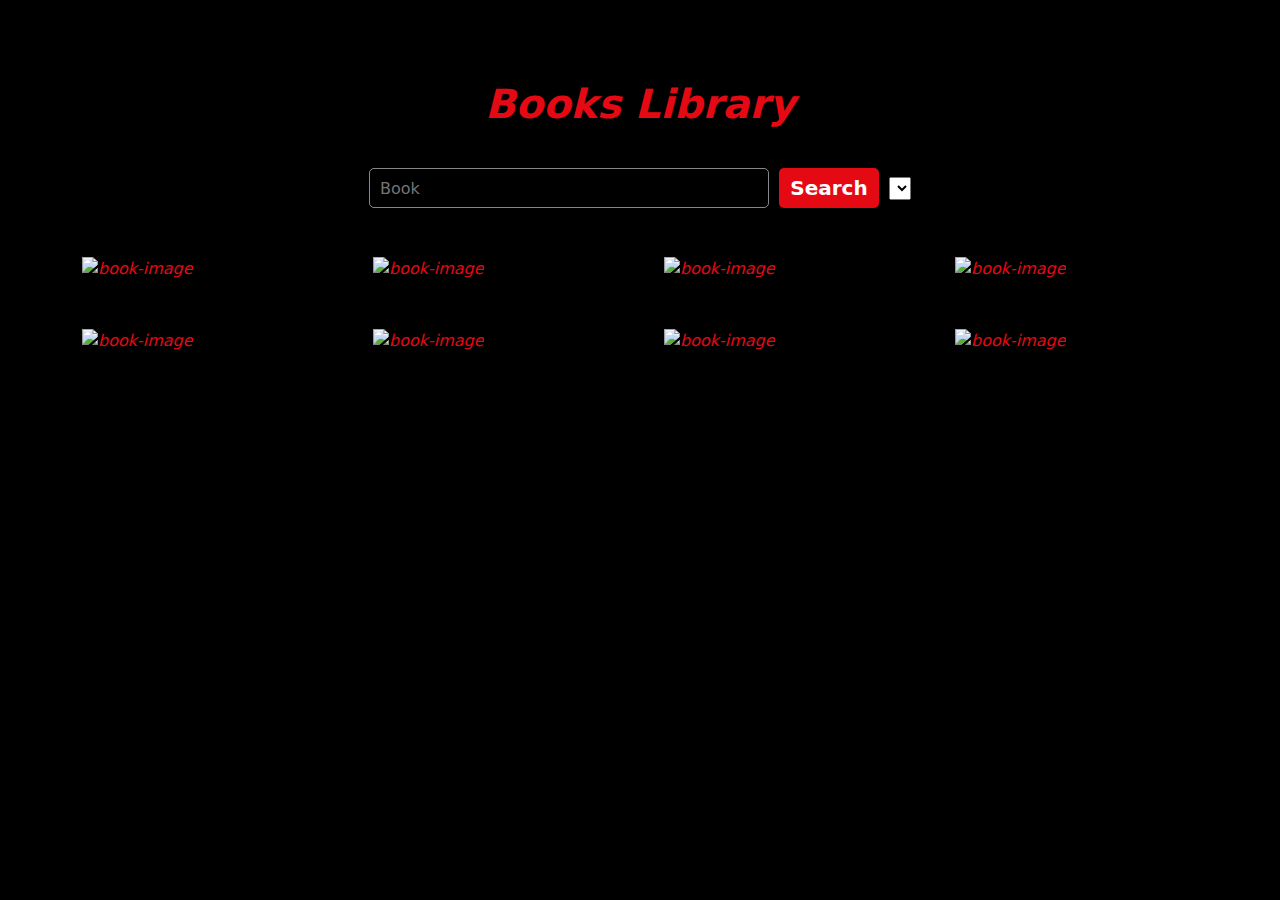
==== books-library/index.html @ b3a1b88c "new project start books library" ====
<!DOCTYPE html>
<html lang="en">

<head>
    <meta charset="UTF-8">
    <meta name="viewport" content="width=device-width, initial-scale=1.0">
    <title>Book Library</title>
    <link rel="stylesheet" href="index.css">
    <!-- font-links -->
    <link rel="preconnect" href="https://fonts.googleapis.com">
    <link rel="preconnect" href="https://fonts.gstatic.com" crossorigin>
    <link
        href="https://fonts.googleapis.com/css2?family=Berkshire+Swash&family=Italianno&family=Playfair+Display:ital,wght@0,400..900;1,400..900&family=Poppins:ital,wght@0,100;0,200;0,300;0,400;0,500;0,600;0,700;0,800;0,900;1,100;1,200;1,300;1,400;1,500;1,600;1,700;1,800;1,900&family=Sofia&family=Tangerine:wght@400;700&display=swap"
        rel="stylesheet">
    <!-- font-links -->
    <!-- bootstrap-link -->
    <link rel="stylesheet" href="https://cdn.jsdelivr.net/npm/bootstrap@5.3.3/dist/css/bootstrap.min.css">
    <!-- bootstrap-link -->


</head>

<body>
    <section class="py-5">
        <div class="books-wrapper container">
            <div class="heading">
                <h1>Books Library</h1>
            </div>
            <div class="search-section pb-5 text-center">
                <input type="text" placeholder="Book">
                <button>Search</button>
                <select name="" id=""></select>
            </div>
            <div class="library-books row g-5">
                <div class="book col-lg-3 col-md-6 col-sm-12">
                    <img src="https://marketplace.canva.com/EAFfSnGl7II/2/0/1003w/canva-elegant-dark-woods-fantasy-photo-book-cover-vAt8PH1CmqQ.jpg"
                        alt="book-image">
                </div>
                <div class="book col-lg-3 col-md-6 col-sm-12">
                    <img src="https://marketplace.canva.com/EAFfSnGl7II/2/0/1003w/canva-elegant-dark-woods-fantasy-photo-book-cover-vAt8PH1CmqQ.jpg"
                        alt="book-image">
                </div>
                <div class="book col-lg-3 col-md-6 col-sm-12">
                    <img src="https://marketplace.canva.com/EAFfSnGl7II/2/0/1003w/canva-elegant-dark-woods-fantasy-photo-book-cover-vAt8PH1CmqQ.jpg"
                        alt="book-image">
                </div>
                <div class="book col-lg-3 col-md-6 col-sm-12">
                    <img src="https://marketplace.canva.com/EAFfSnGl7II/2/0/1003w/canva-elegant-dark-woods-fantasy-photo-book-cover-vAt8PH1CmqQ.jpg"
                        alt="book-image">
                </div>
                <div class="book col-lg-3 col-md-6 col-sm-12">
                    <img src="https://marketplace.canva.com/EAFfSnGl7II/2/0/1003w/canva-elegant-dark-woods-fantasy-photo-book-cover-vAt8PH1CmqQ.jpg"
                        alt="book-image">
                </div>
                <div class="book col-lg-3 col-md-6 col-sm-12">
                    <img src="https://marketplace.canva.com/EAFfSnGl7II/2/0/1003w/canva-elegant-dark-woods-fantasy-photo-book-cover-vAt8PH1CmqQ.jpg"
                        alt="book-image">
                </div>
                <div class="book col-lg-3 col-md-6 col-sm-12">
                    <img src="https://marketplace.canva.com/EAFfSnGl7II/2/0/1003w/canva-elegant-dark-woods-fantasy-photo-book-cover-vAt8PH1CmqQ.jpg"
                        alt="book-image">
                </div>
                <div class="book col-lg-3 col-md-6 col-sm-12">
                    <img src="https://marketplace.canva.com/EAFfSnGl7II/2/0/1003w/canva-elegant-dark-woods-fantasy-photo-book-cover-vAt8PH1CmqQ.jpg"
                        alt="book-image">
                </div>
            </div>
        </div>

    </section>


    <script src="index.js"></script>
    <!-- bootstrap-link -->
    <script src="https://cdn.jsdelivr.net/npm/bootstrap@5.3.3/dist/js/bootstrap.bundle.min.js"></script>
</body>

</html>
---- books-library/index.css ----
* {
  margin: 0;
  padding: 0;
  box-sizing: border-box;
}
body {
  font-family: "Playfair Display", serif;
  font-style: italic;
  background-color: #000 !important;
  color: #e50914 !important;
}
.heading h1 {
  text-align: center;
  padding: 2rem 0;
  font-weight: 800;
}
.book {
  width: 100%;
  height: 100%;
}
.book img {
  width: 100%;
  height: 350px;
  object-fit: cover;
}
.search-section {
  display: flex;
  align-items: center;
  justify-content: center;
  gap: 10px;
}
.search-section input {
  width: 400px;
  height: 40px;
  background-color: transparent;
  border: 1px solid #ffffff87;
  border-radius: 5px;
  color: #fff;
}
.search-section input::placeholder{
  padding-left: 10px;
}
.search-section button {
  height: 40px;
  width: 100px;
  border-radius: 5px;
  background-color: #e50914;
  color: #fff;
  border: none;
  font-size: 20px;
  font-weight: 700;
  transform: 0.3s ease;
}
.search-section button:hover {
  background-color: rgb(193, 17, 25);
}
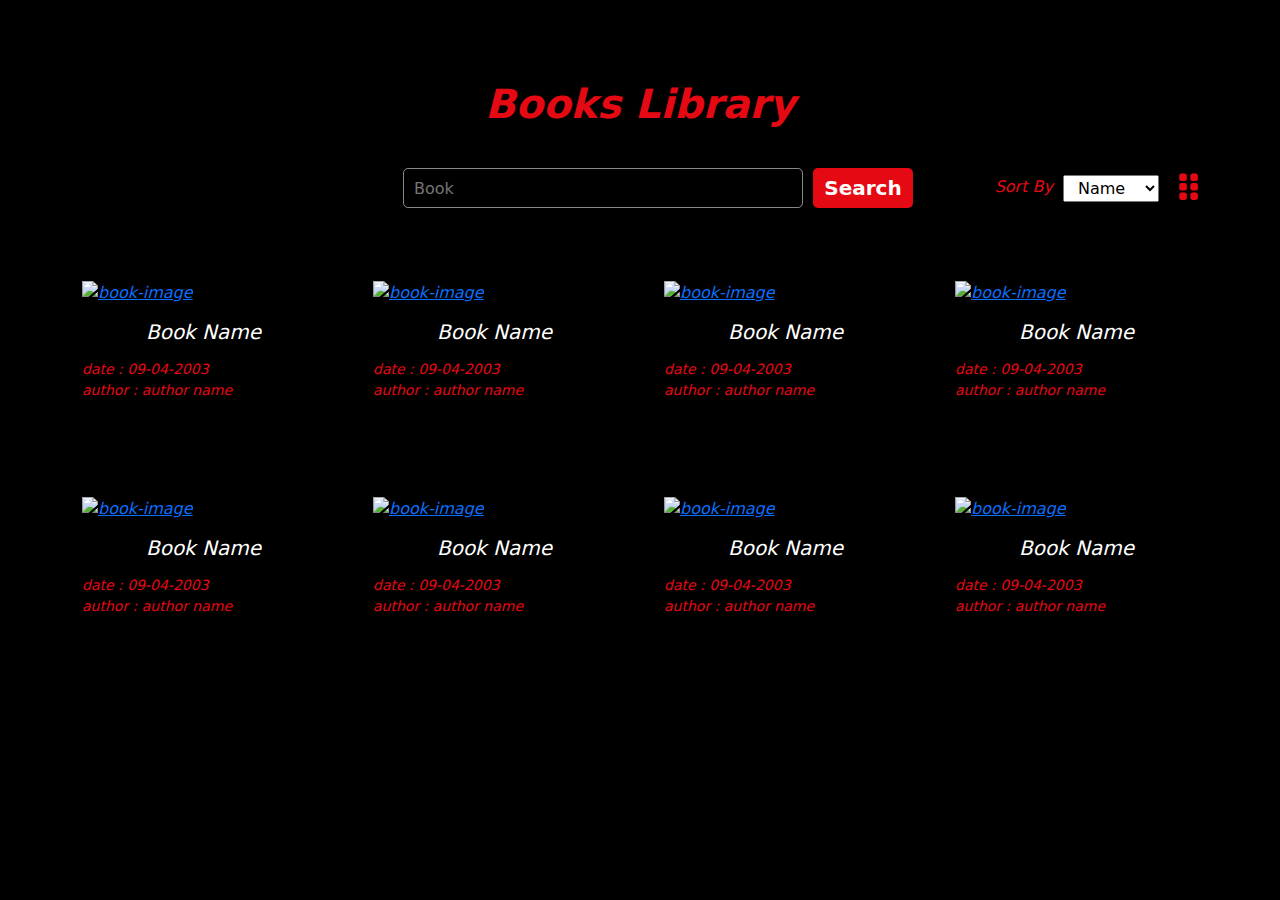
==== commit 7a154d4c: "design compelete" ====
--- a/books-library/index.html
+++ b/books-library/index.html
@@ -16,6 +16,8 @@
     <!-- bootstrap-link -->
     <link rel="stylesheet" href="https://cdn.jsdelivr.net/npm/bootstrap@5.3.3/dist/css/bootstrap.min.css">
     <!-- bootstrap-link -->
+    <!-- icon-link -->
+    <link rel="stylesheet" href="https://cdnjs.cloudflare.com/ajax/libs/font-awesome/6.7.2/css/all.min.css">
 
 
 </head>
@@ -26,43 +28,147 @@
             <div class="heading">
                 <h1>Books Library</h1>
             </div>
-            <div class="search-section pb-5 text-center">
-                <input type="text" placeholder="Book">
-                <button>Search</button>
-                <select name="" id=""></select>
+            <div class="books-header pb-5 text-center row">
+                <div class="search-section col-lg-9 col-md-8 col-sm-12">
+                    <input type="text" placeholder="Book">
+                    <button>Search</button>
+                </div>
+                <div class="col-lg-3 col-md-4 col-sm-12 py-3 py-md-0">
+                    <div class="side-bar justify-content-end">
+                        <div class="sort">
+                            <p>Sort By</p>
+                            <select name="sort" id="sort">
+                                <option value="name">Name</option>
+                                <option value="author">Author</option>
+                                <option value="date">Date</option>
+                            </select>
+                        </div>
+                        <div class="grid-layout d-none d-lg-block">
+                            <i class="fa-solid fa-grip-vertical"></i>
+                        </div>
+                    </div>
+                </div>
             </div>
             <div class="library-books row g-5">
                 <div class="book col-lg-3 col-md-6 col-sm-12">
-                    <img src="https://marketplace.canva.com/EAFfSnGl7II/2/0/1003w/canva-elegant-dark-woods-fantasy-photo-book-cover-vAt8PH1CmqQ.jpg"
-                        alt="book-image">
+                    <a href="#">
+                        <img src="https://marketplace.canva.com/EAFfSnGl7II/2/0/1003w/canva-elegant-dark-woods-fantasy-photo-book-cover-vAt8PH1CmqQ.jpg"
+                            alt="book-image">
+                    </a>
+                    <h5 class="bookName">Book Name</h5>
+                    <div class="book-cover-detail">
+                        <small>
+                            date : <span class="writtenOn">09-04-2003</span>
+                        </small>
+                        <small>
+                            author : <span class="authoName">author name</span>
+                        </small>
+                    </div>
                 </div>
                 <div class="book col-lg-3 col-md-6 col-sm-12">
-                    <img src="https://marketplace.canva.com/EAFfSnGl7II/2/0/1003w/canva-elegant-dark-woods-fantasy-photo-book-cover-vAt8PH1CmqQ.jpg"
-                        alt="book-image">
+                    <a href="#">
+                        <img src="https://marketplace.canva.com/EAFfSnGl7II/2/0/1003w/canva-elegant-dark-woods-fantasy-photo-book-cover-vAt8PH1CmqQ.jpg"
+                            alt="book-image">
+                    </a>
+                    <h5 class="bookName">Book Name</h5>
+                    <div class="book-cover-detail">
+                        <small>
+                            date : <span class="writtenOn">09-04-2003</span>
+                        </small>
+                        <small>
+                            author : <span class="authoName">author name</span>
+                        </small>
+                    </div>
                 </div>
                 <div class="book col-lg-3 col-md-6 col-sm-12">
-                    <img src="https://marketplace.canva.com/EAFfSnGl7II/2/0/1003w/canva-elegant-dark-woods-fantasy-photo-book-cover-vAt8PH1CmqQ.jpg"
-                        alt="book-image">
+                    <a href="#">
+                        <img src="https://marketplace.canva.com/EAFfSnGl7II/2/0/1003w/canva-elegant-dark-woods-fantasy-photo-book-cover-vAt8PH1CmqQ.jpg"
+                            alt="book-image">
+                    </a>
+                    <h5 class="bookName">Book Name</h5>
+                    <div class="book-cover-detail">
+                        <small>
+                            date : <span class="writtenOn">09-04-2003</span>
+                        </small>
+                        <small>
+                            author : <span class="authoName">author name</span>
+                        </small>
+                    </div>
                 </div>
                 <div class="book col-lg-3 col-md-6 col-sm-12">
-                    <img src="https://marketplace.canva.com/EAFfSnGl7II/2/0/1003w/canva-elegant-dark-woods-fantasy-photo-book-cover-vAt8PH1CmqQ.jpg"
-                        alt="book-image">
+                    <a href="#">
+                        <img src="https://marketplace.canva.com/EAFfSnGl7II/2/0/1003w/canva-elegant-dark-woods-fantasy-photo-book-cover-vAt8PH1CmqQ.jpg"
+                            alt="book-image">
+                    </a>
+                    <h5 class="bookName">Book Name</h5>
+                    <div class="book-cover-detail">
+                        <small>
+                            date : <span class="writtenOn">09-04-2003</span>
+                        </small>
+                        <small>
+                            author : <span class="authoName">author name</span>
+                        </small>
+                    </div>
                 </div>
                 <div class="book col-lg-3 col-md-6 col-sm-12">
-                    <img src="https://marketplace.canva.com/EAFfSnGl7II/2/0/1003w/canva-elegant-dark-woods-fantasy-photo-book-cover-vAt8PH1CmqQ.jpg"
-                        alt="book-image">
+                    <a href="#">
+                        <img src="https://marketplace.canva.com/EAFfSnGl7II/2/0/1003w/canva-elegant-dark-woods-fantasy-photo-book-cover-vAt8PH1CmqQ.jpg"
+                            alt="book-image">
+                    </a>
+                    <h5 class="bookName">Book Name</h5>
+                    <div class="book-cover-detail">
+                        <small>
+                            date : <span class="writtenOn">09-04-2003</span>
+                        </small>
+                        <small>
+                            author : <span class="authoName">author name</span>
+                        </small>
+                    </div>
                 </div>
                 <div class="book col-lg-3 col-md-6 col-sm-12">
-                    <img src="https://marketplace.canva.com/EAFfSnGl7II/2/0/1003w/canva-elegant-dark-woods-fantasy-photo-book-cover-vAt8PH1CmqQ.jpg"
-                        alt="book-image">
+                    <a href="#">
+                        <img src="https://marketplace.canva.com/EAFfSnGl7II/2/0/1003w/canva-elegant-dark-woods-fantasy-photo-book-cover-vAt8PH1CmqQ.jpg"
+                            alt="book-image">
+                    </a>
+                    <h5 class="bookName">Book Name</h5>
+                    <div class="book-cover-detail">
+                        <small>
+                            date : <span class="writtenOn">09-04-2003</span>
+                        </small>
+                        <small>
+                            author : <span class="authoName">author name</span>
+                        </small>
+                    </div>
                 </div>
                 <div class="book col-lg-3 col-md-6 col-sm-12">
-                    <img src="https://marketplace.canva.com/EAFfSnGl7II/2/0/1003w/canva-elegant-dark-woods-fantasy-photo-book-cover-vAt8PH1CmqQ.jpg"
-                        alt="book-image">
+                    <a href="#">
+                        <img src="https://marketplace.canva.com/EAFfSnGl7II/2/0/1003w/canva-elegant-dark-woods-fantasy-photo-book-cover-vAt8PH1CmqQ.jpg"
+                            alt="book-image">
+                    </a>
+                    <h5 class="bookName">Book Name</h5>
+                    <div class="book-cover-detail">
+                        <small>
+                            date : <span class="writtenOn">09-04-2003</span>
+                        </small>
+                        <small>
+                            author : <span class="authoName">author name</span>
+                        </small>
+                    </div>
                 </div>
                 <div class="book col-lg-3 col-md-6 col-sm-12">
-                    <img src="https://marketplace.canva.com/EAFfSnGl7II/2/0/1003w/canva-elegant-dark-woods-fantasy-photo-book-cover-vAt8PH1CmqQ.jpg"
-                        alt="book-image">
+                    <a href="#">
+                        <img src="https://marketplace.canva.com/EAFfSnGl7II/2/0/1003w/canva-elegant-dark-woods-fantasy-photo-book-cover-vAt8PH1CmqQ.jpg"
+                            alt="book-image">
+                    </a>
+                    <h5 class="bookName">Book Name</h5>
+                    <div class="book-cover-detail">
+                        <small>
+                            date : <span class="writtenOn">09-04-2003</span>
+                        </small>
+                        <small>
+                            author : <span class="authoName">author name</span>
+                        </small>
+                    </div>
                 </div>
             </div>
         </div>
--- a/books-library/index.css
+++ b/books-library/index.css
@@ -14,22 +14,33 @@
   padding: 2rem 0;
   font-weight: 800;
 }
-.book {
-  width: 100%;
-  height: 100%;
-}
+/* .library-books {
+  flex-direction: column;
+} */
 .book img {
   width: 100%;
   height: 350px;
   object-fit: cover;
 }
+.book {
+  padding-top: 1.5rem;
+  padding-bottom: 1.5rem;
+  transition: 0.3s ease;
+}
+.book:hover {
+  border: 1px solid #ffffffa1;
+}
+.books-header {
+  align-items: center;
+}
 .search-section {
   display: flex;
   align-items: center;
-  justify-content: center;
+  justify-content: end;
   gap: 10px;
 }
-.search-section input {
+
+.books-header input {
   width: 400px;
   height: 40px;
   background-color: transparent;
@@ -37,10 +48,10 @@
   border-radius: 5px;
   color: #fff;
 }
-.search-section input::placeholder{
+.books-header input::placeholder {
   padding-left: 10px;
 }
-.search-section button {
+.books-header button {
   height: 40px;
   width: 100px;
   border-radius: 5px;
@@ -54,3 +65,32 @@
 .search-section button:hover {
   background-color: rgb(193, 17, 25);
 }
+.side-bar {
+  display: flex;
+  align-items: center;
+  gap: 0 20px;
+}
+.sort {
+  display: flex;
+  gap: 10px;
+}
+.sort p {
+  margin: 0;
+}
+.sort select {
+  padding: 2px 10px;
+}
+.grid-layout i {
+  font-size: 30px;
+  cursor: pointer;
+}
+.bookName {
+  text-align: center;
+  margin: 15px 0;
+  color: #fff;
+}
+.book-cover-detail {
+  display: flex;
+  justify-content: space-between;
+  flex-wrap: wrap;
+}
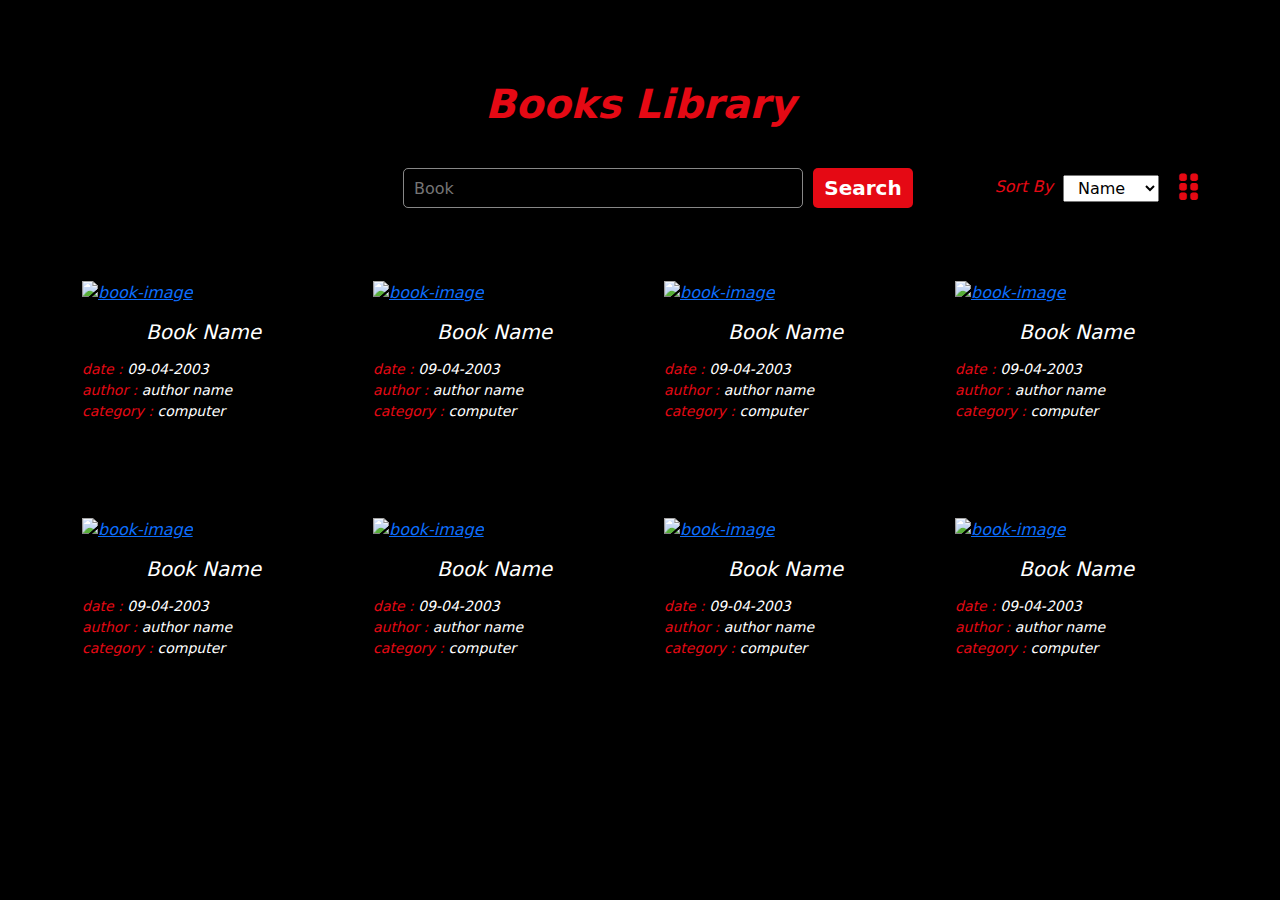
==== commit 6786ca0f: "adding functions" ====
--- a/books-library/index.html
+++ b/books-library/index.html
@@ -44,7 +44,7 @@
                             </select>
                         </div>
                         <div class="grid-layout d-none d-lg-block">
-                            <i class="fa-solid fa-grip-vertical"></i>
+                            <i class="fa-solid fa-grip-vertical gridIcon"></i>
                         </div>
                     </div>
                 </div>
@@ -52,121 +52,145 @@
             <div class="library-books row g-5">
                 <div class="book col-lg-3 col-md-6 col-sm-12">
                     <a href="#">
-                        <img src="https://marketplace.canva.com/EAFfSnGl7II/2/0/1003w/canva-elegant-dark-woods-fantasy-photo-book-cover-vAt8PH1CmqQ.jpg"
-                            alt="book-image">
-                    </a>
-                    <h5 class="bookName">Book Name</h5>
-                    <div class="book-cover-detail">
-                        <small>
-                            date : <span class="writtenOn">09-04-2003</span>
-                        </small>
-                        <small>
-                            author : <span class="authoName">author name</span>
-                        </small>
-                    </div>
-                </div>
-                <div class="book col-lg-3 col-md-6 col-sm-12">
-                    <a href="#">
-                        <img src="https://marketplace.canva.com/EAFfSnGl7II/2/0/1003w/canva-elegant-dark-woods-fantasy-photo-book-cover-vAt8PH1CmqQ.jpg"
-                            alt="book-image">
-                    </a>
-                    <h5 class="bookName">Book Name</h5>
-                    <div class="book-cover-detail">
-                        <small>
-                            date : <span class="writtenOn">09-04-2003</span>
-                        </small>
-                        <small>
-                            author : <span class="authoName">author name</span>
-                        </small>
-                    </div>
-                </div>
-                <div class="book col-lg-3 col-md-6 col-sm-12">
-                    <a href="#">
-                        <img src="https://marketplace.canva.com/EAFfSnGl7II/2/0/1003w/canva-elegant-dark-woods-fantasy-photo-book-cover-vAt8PH1CmqQ.jpg"
-                            alt="book-image">
-                    </a>
-                    <h5 class="bookName">Book Name</h5>
-                    <div class="book-cover-detail">
-                        <small>
-                            date : <span class="writtenOn">09-04-2003</span>
-                        </small>
-                        <small>
-                            author : <span class="authoName">author name</span>
-                        </small>
-                    </div>
-                </div>
-                <div class="book col-lg-3 col-md-6 col-sm-12">
-                    <a href="#">
-                        <img src="https://marketplace.canva.com/EAFfSnGl7II/2/0/1003w/canva-elegant-dark-woods-fantasy-photo-book-cover-vAt8PH1CmqQ.jpg"
-                            alt="book-image">
-                    </a>
-                    <h5 class="bookName">Book Name</h5>
-                    <div class="book-cover-detail">
-                        <small>
-                            date : <span class="writtenOn">09-04-2003</span>
-                        </small>
-                        <small>
-                            author : <span class="authoName">author name</span>
-                        </small>
-                    </div>
-                </div>
-                <div class="book col-lg-3 col-md-6 col-sm-12">
-                    <a href="#">
-                        <img src="https://marketplace.canva.com/EAFfSnGl7II/2/0/1003w/canva-elegant-dark-woods-fantasy-photo-book-cover-vAt8PH1CmqQ.jpg"
-                            alt="book-image">
-                    </a>
-                    <h5 class="bookName">Book Name</h5>
-                    <div class="book-cover-detail">
-                        <small>
-                            date : <span class="writtenOn">09-04-2003</span>
-                        </small>
-                        <small>
-                            author : <span class="authoName">author name</span>
-                        </small>
-                    </div>
-                </div>
-                <div class="book col-lg-3 col-md-6 col-sm-12">
-                    <a href="#">
-                        <img src="https://marketplace.canva.com/EAFfSnGl7II/2/0/1003w/canva-elegant-dark-woods-fantasy-photo-book-cover-vAt8PH1CmqQ.jpg"
-                            alt="book-image">
-                    </a>
-                    <h5 class="bookName">Book Name</h5>
-                    <div class="book-cover-detail">
-                        <small>
-                            date : <span class="writtenOn">09-04-2003</span>
-                        </small>
-                        <small>
-                            author : <span class="authoName">author name</span>
-                        </small>
-                    </div>
-                </div>
-                <div class="book col-lg-3 col-md-6 col-sm-12">
-                    <a href="#">
-                        <img src="https://marketplace.canva.com/EAFfSnGl7II/2/0/1003w/canva-elegant-dark-woods-fantasy-photo-book-cover-vAt8PH1CmqQ.jpg"
-                            alt="book-image">
-                    </a>
-                    <h5 class="bookName">Book Name</h5>
-                    <div class="book-cover-detail">
-                        <small>
-                            date : <span class="writtenOn">09-04-2003</span>
-                        </small>
-                        <small>
-                            author : <span class="authoName">author name</span>
-                        </small>
-                    </div>
-                </div>
-                <div class="book col-lg-3 col-md-6 col-sm-12">
-                    <a href="#">
-                        <img src="https://marketplace.canva.com/EAFfSnGl7II/2/0/1003w/canva-elegant-dark-woods-fantasy-photo-book-cover-vAt8PH1CmqQ.jpg"
-                            alt="book-image">
-                    </a>
-                    <h5 class="bookName">Book Name</h5>
-                    <div class="book-cover-detail">
-                        <small>
-                            date : <span class="writtenOn">09-04-2003</span>
-                        </small>
-                        <small>
-                            author : <span class="authoName">author name</span>
+                        <img class="bookImage" src="https://marketplace.canva.com/EAFfSnGl7II/2/0/1003w/canva-elegant-dark-woods-fantasy-photo-book-cover-vAt8PH1CmqQ.jpg"
+                            alt="book-image">
+                    </a>
+                    <div class="book-cover-detail">
+                        <h5 class="bookName">Book Name</h5>
+                        <small>
+                            date : <span class="writtenOn">09-04-2003</span>
+                        </small>
+                        <small>
+                            author : <span class="authoName">author name</span>
+                        </small>
+                        <small>
+                            category : <span class="category">computer</span>
+                        </small>
+                    </div>
+                </div>
+                <div class="book col-lg-3 col-md-6 col-sm-12">
+                    <a href="#">
+                        <img class="bookImage" src="https://marketplace.canva.com/EAFfSnGl7II/2/0/1003w/canva-elegant-dark-woods-fantasy-photo-book-cover-vAt8PH1CmqQ.jpg"
+                            alt="book-image">
+                    </a>
+                    <div class="book-cover-detail">
+                        <h5 class="bookName">Book Name</h5>
+                        <small>
+                            date : <span class="writtenOn">09-04-2003</span>
+                        </small>
+                        <small>
+                            author : <span class="authoName">author name</span>
+                        </small>
+                        <small>
+                            category : <span class="category">computer</span>
+                        </small>
+                    </div>
+                </div>
+                <div class="book col-lg-3 col-md-6 col-sm-12">
+                    <a href="#">
+                        <img class="bookImage" src="https://marketplace.canva.com/EAFfSnGl7II/2/0/1003w/canva-elegant-dark-woods-fantasy-photo-book-cover-vAt8PH1CmqQ.jpg"
+                            alt="book-image">
+                    </a>
+                    <div class="book-cover-detail">
+                        <h5 class="bookName">Book Name</h5>
+                        <small>
+                            date : <span class="writtenOn">09-04-2003</span>
+                        </small>
+                        <small>
+                            author : <span class="authoName">author name</span>
+                        </small>
+                        <small>
+                            category : <span class="category">computer</span>
+                        </small>
+                    </div>
+                </div>
+                <div class="book col-lg-3 col-md-6 col-sm-12">
+                    <a href="#">
+                        <img class="bookImage" src="https://marketplace.canva.com/EAFfSnGl7II/2/0/1003w/canva-elegant-dark-woods-fantasy-photo-book-cover-vAt8PH1CmqQ.jpg"
+                            alt="book-image">
+                    </a>
+                    <div class="book-cover-detail">
+                        <h5 class="bookName">Book Name</h5>
+                        <small>
+                            date : <span class="writtenOn">09-04-2003</span>
+                        </small>
+                        <small>
+                            author : <span class="authoName">author name</span>
+                        </small>
+                        <small>
+                            category : <span class="category">computer</span>
+                        </small>
+                    </div>
+                </div>
+                <div class="book col-lg-3 col-md-6 col-sm-12">
+                    <a href="#">
+                        <img class="bookImage" src="https://marketplace.canva.com/EAFfSnGl7II/2/0/1003w/canva-elegant-dark-woods-fantasy-photo-book-cover-vAt8PH1CmqQ.jpg"
+                            alt="book-image">
+                    </a>
+                    <div class="book-cover-detail">
+                        <h5 class="bookName">Book Name</h5>
+                        <small>
+                            date : <span class="writtenOn">09-04-2003</span>
+                        </small>
+                        <small>
+                            author : <span class="authoName">author name</span>
+                        </small>
+                        <small>
+                            category : <span class="category">computer</span>
+                        </small>
+                    </div>
+                </div>
+                <div class="book col-lg-3 col-md-6 col-sm-12">
+                    <a href="#">
+                        <img class="bookImage" src="https://marketplace.canva.com/EAFfSnGl7II/2/0/1003w/canva-elegant-dark-woods-fantasy-photo-book-cover-vAt8PH1CmqQ.jpg"
+                            alt="book-image">
+                    </a>
+                    <div class="book-cover-detail">
+                        <h5 class="bookName">Book Name</h5>
+                        <small>
+                            date : <span class="writtenOn">09-04-2003</span>
+                        </small>
+                        <small>
+                            author : <span class="authoName">author name</span>
+                        </small>
+                        <small>
+                            category : <span class="category">computer</span>
+                        </small>
+                    </div>
+                </div>
+                <div class="book col-lg-3 col-md-6 col-sm-12">
+                    <a href="#">
+                        <img class="bookImage" src="https://marketplace.canva.com/EAFfSnGl7II/2/0/1003w/canva-elegant-dark-woods-fantasy-photo-book-cover-vAt8PH1CmqQ.jpg"
+                            alt="book-image">
+                    </a>
+                    <div class="book-cover-detail">
+                        <h5 class="bookName">Book Name</h5>
+                        <small>
+                            date : <span class="writtenOn">09-04-2003</span>
+                        </small>
+                        <small>
+                            author : <span class="authoName">author name</span>
+                        </small>
+                        <small>
+                            category : <span class="category">computer</span>
+                        </small>
+                    </div>
+                </div>
+                <div class="book col-lg-3 col-md-6 col-sm-12">
+                    <a href="#">
+                        <img class="bookImage" src="https://marketplace.canva.com/EAFfSnGl7II/2/0/1003w/canva-elegant-dark-woods-fantasy-photo-book-cover-vAt8PH1CmqQ.jpg"
+                            alt="book-image">
+                    </a>
+                    <div class="book-cover-detail">
+                        <h5 class="bookName">Book Name</h5>
+                        <small>
+                            date : <span class="writtenOn">09-04-2003</span>
+                        </small>
+                        <small>
+                            author : <span class="authoName">author name</span>
+                        </small>
+                        <small>
+                            category : <span class="category">computer</span>
                         </small>
                     </div>
                 </div>
--- a/books-library/index.css
+++ b/books-library/index.css
@@ -14,9 +14,12 @@
   padding: 2rem 0;
   font-weight: 800;
 }
-/* .library-books {
+.column {
   flex-direction: column;
-} */
+}
+.convert{
+  display: flex;
+}
 .book img {
   width: 100%;
   height: 350px;
@@ -91,6 +94,10 @@
 }
 .book-cover-detail {
   display: flex;
-  justify-content: space-between;
+  flex-direction: column;
+  /* text-align: center; */
   flex-wrap: wrap;
 }
+.book-cover-detail span{
+  color: #fff;
+}
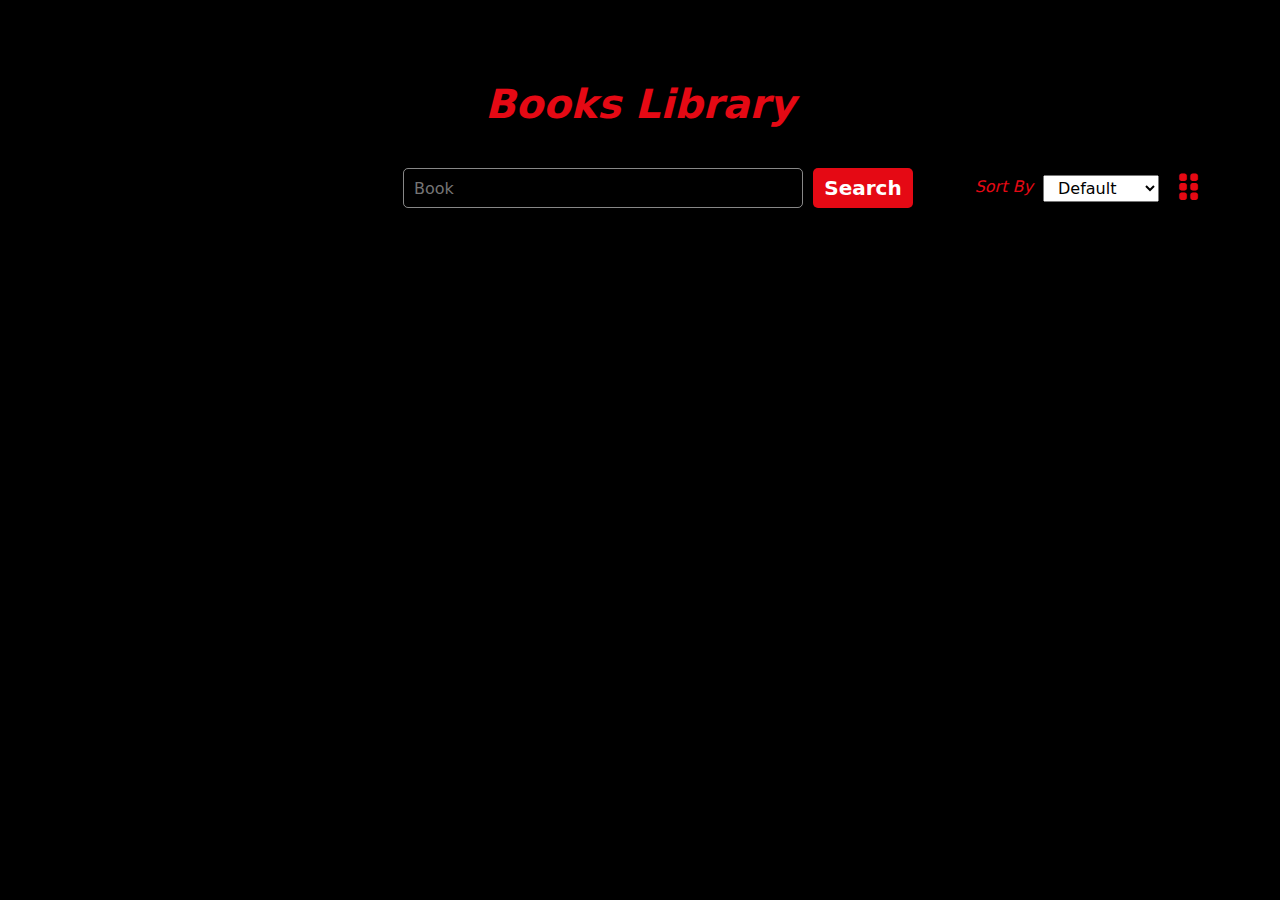
==== commit 5379434e: "fecth data from api" ====
--- a/books-library/index.html
+++ b/books-library/index.html
@@ -38,9 +38,10 @@
                         <div class="sort">
                             <p>Sort By</p>
                             <select name="sort" id="sort">
-                                <option value="name">Name</option>
+                                <option value="name">Default</option>
                                 <option value="author">Author</option>
                                 <option value="date">Date</option>
+                                <option value="date">Category</option>
                             </select>
                         </div>
                         <div class="grid-layout d-none d-lg-block">
@@ -50,150 +51,6 @@
                 </div>
             </div>
             <div class="library-books row g-5">
-                <div class="book col-lg-3 col-md-6 col-sm-12">
-                    <a href="#">
-                        <img class="bookImage" src="https://marketplace.canva.com/EAFfSnGl7II/2/0/1003w/canva-elegant-dark-woods-fantasy-photo-book-cover-vAt8PH1CmqQ.jpg"
-                            alt="book-image">
-                    </a>
-                    <div class="book-cover-detail">
-                        <h5 class="bookName">Book Name</h5>
-                        <small>
-                            date : <span class="writtenOn">09-04-2003</span>
-                        </small>
-                        <small>
-                            author : <span class="authoName">author name</span>
-                        </small>
-                        <small>
-                            category : <span class="category">computer</span>
-                        </small>
-                    </div>
-                </div>
-                <div class="book col-lg-3 col-md-6 col-sm-12">
-                    <a href="#">
-                        <img class="bookImage" src="https://marketplace.canva.com/EAFfSnGl7II/2/0/1003w/canva-elegant-dark-woods-fantasy-photo-book-cover-vAt8PH1CmqQ.jpg"
-                            alt="book-image">
-                    </a>
-                    <div class="book-cover-detail">
-                        <h5 class="bookName">Book Name</h5>
-                        <small>
-                            date : <span class="writtenOn">09-04-2003</span>
-                        </small>
-                        <small>
-                            author : <span class="authoName">author name</span>
-                        </small>
-                        <small>
-                            category : <span class="category">computer</span>
-                        </small>
-                    </div>
-                </div>
-                <div class="book col-lg-3 col-md-6 col-sm-12">
-                    <a href="#">
-                        <img class="bookImage" src="https://marketplace.canva.com/EAFfSnGl7II/2/0/1003w/canva-elegant-dark-woods-fantasy-photo-book-cover-vAt8PH1CmqQ.jpg"
-                            alt="book-image">
-                    </a>
-                    <div class="book-cover-detail">
-                        <h5 class="bookName">Book Name</h5>
-                        <small>
-                            date : <span class="writtenOn">09-04-2003</span>
-                        </small>
-                        <small>
-                            author : <span class="authoName">author name</span>
-                        </small>
-                        <small>
-                            category : <span class="category">computer</span>
-                        </small>
-                    </div>
-                </div>
-                <div class="book col-lg-3 col-md-6 col-sm-12">
-                    <a href="#">
-                        <img class="bookImage" src="https://marketplace.canva.com/EAFfSnGl7II/2/0/1003w/canva-elegant-dark-woods-fantasy-photo-book-cover-vAt8PH1CmqQ.jpg"
-                            alt="book-image">
-                    </a>
-                    <div class="book-cover-detail">
-                        <h5 class="bookName">Book Name</h5>
-                        <small>
-                            date : <span class="writtenOn">09-04-2003</span>
-                        </small>
-                        <small>
-                            author : <span class="authoName">author name</span>
-                        </small>
-                        <small>
-                            category : <span class="category">computer</span>
-                        </small>
-                    </div>
-                </div>
-                <div class="book col-lg-3 col-md-6 col-sm-12">
-                    <a href="#">
-                        <img class="bookImage" src="https://marketplace.canva.com/EAFfSnGl7II/2/0/1003w/canva-elegant-dark-woods-fantasy-photo-book-cover-vAt8PH1CmqQ.jpg"
-                            alt="book-image">
-                    </a>
-                    <div class="book-cover-detail">
-                        <h5 class="bookName">Book Name</h5>
-                        <small>
-                            date : <span class="writtenOn">09-04-2003</span>
-                        </small>
-                        <small>
-                            author : <span class="authoName">author name</span>
-                        </small>
-                        <small>
-                            category : <span class="category">computer</span>
-                        </small>
-                    </div>
-                </div>
-                <div class="book col-lg-3 col-md-6 col-sm-12">
-                    <a href="#">
-                        <img class="bookImage" src="https://marketplace.canva.com/EAFfSnGl7II/2/0/1003w/canva-elegant-dark-woods-fantasy-photo-book-cover-vAt8PH1CmqQ.jpg"
-                            alt="book-image">
-                    </a>
-                    <div class="book-cover-detail">
-                        <h5 class="bookName">Book Name</h5>
-                        <small>
-                            date : <span class="writtenOn">09-04-2003</span>
-                        </small>
-                        <small>
-                            author : <span class="authoName">author name</span>
-                        </small>
-                        <small>
-                            category : <span class="category">computer</span>
-                        </small>
-                    </div>
-                </div>
-                <div class="book col-lg-3 col-md-6 col-sm-12">
-                    <a href="#">
-                        <img class="bookImage" src="https://marketplace.canva.com/EAFfSnGl7II/2/0/1003w/canva-elegant-dark-woods-fantasy-photo-book-cover-vAt8PH1CmqQ.jpg"
-                            alt="book-image">
-                    </a>
-                    <div class="book-cover-detail">
-                        <h5 class="bookName">Book Name</h5>
-                        <small>
-                            date : <span class="writtenOn">09-04-2003</span>
-                        </small>
-                        <small>
-                            author : <span class="authoName">author name</span>
-                        </small>
-                        <small>
-                            category : <span class="category">computer</span>
-                        </small>
-                    </div>
-                </div>
-                <div class="book col-lg-3 col-md-6 col-sm-12">
-                    <a href="#">
-                        <img class="bookImage" src="https://marketplace.canva.com/EAFfSnGl7II/2/0/1003w/canva-elegant-dark-woods-fantasy-photo-book-cover-vAt8PH1CmqQ.jpg"
-                            alt="book-image">
-                    </a>
-                    <div class="book-cover-detail">
-                        <h5 class="bookName">Book Name</h5>
-                        <small>
-                            date : <span class="writtenOn">09-04-2003</span>
-                        </small>
-                        <small>
-                            author : <span class="authoName">author name</span>
-                        </small>
-                        <small>
-                            category : <span class="category">computer</span>
-                        </small>
-                    </div>
-                </div>
             </div>
         </div>
 
--- a/books-library/index.css
+++ b/books-library/index.css
@@ -23,7 +23,7 @@
 .book img {
   width: 100%;
   height: 350px;
-  object-fit: cover;
+  object-fit: contain;
 }
 .book {
   padding-top: 1.5rem;
